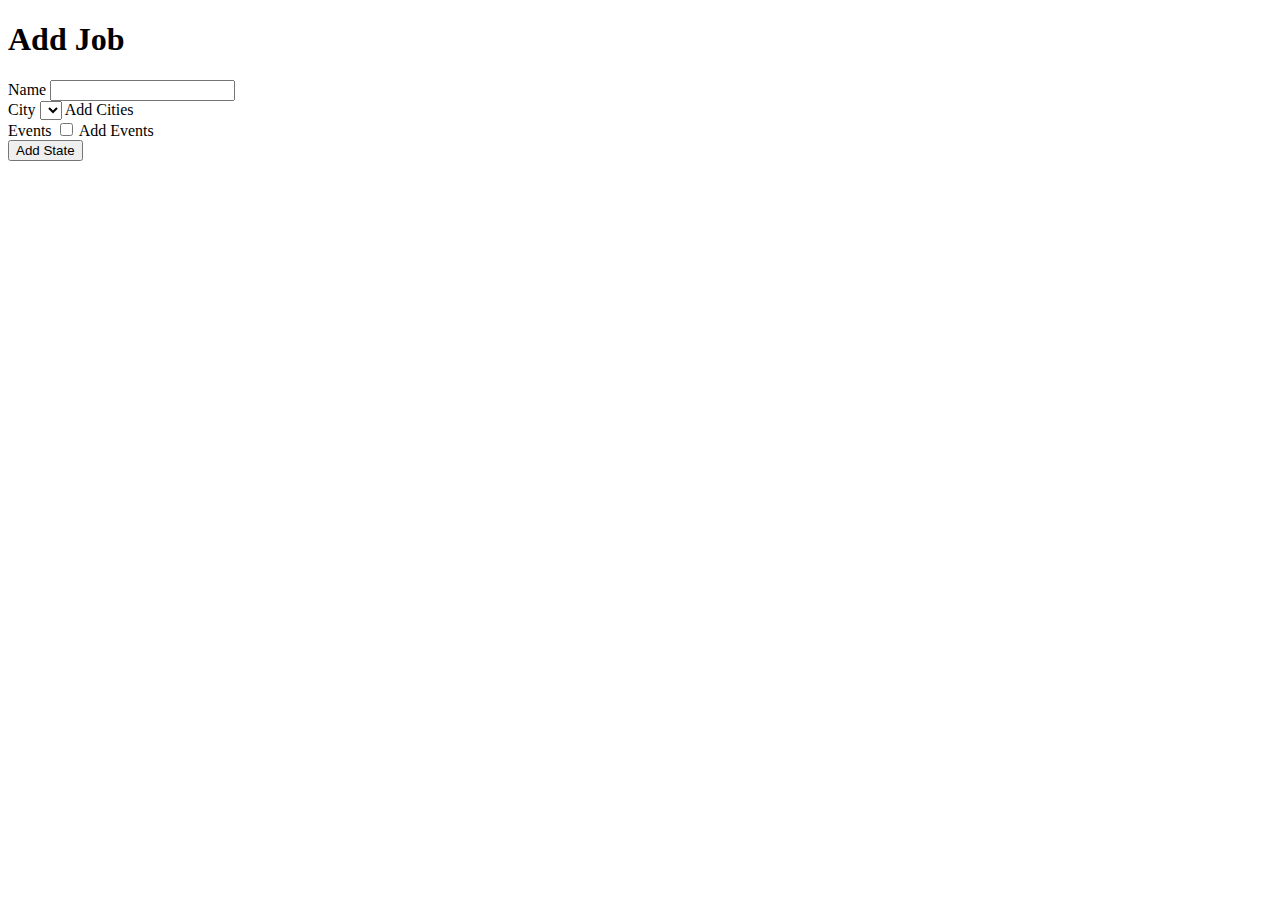
==== src/main/resources/templates/add.html @ f62e7acb "HTML" ====
<!DOCTYPE html>
<html lang="en" xmlns:th="http://www.thymeleaf.org/">
<head th:replace="fragments :: head"></head>
<body class="container body-content">

<nav th:replace="fragments :: page-header"></nav>

<h1>Add Job</h1>

<form method="post" style="max-width:600px;">
    <div class="form-group">
        <label th:for="name">Name</label>
        <input class="form-control" th:field="${state.name}" />
        <span th:errors="${state.name}" class="error"></span>
    </div>

    <div class="form-group">
        <label th:for="city">City</label>
        <select name="cityId">
            <option th:each="city : ${cities}"
                    th:text="${city.name}"
                    th:value="${city.id}"></option>
        </select>
        <a th:href="@{'/cities/add'}">Add Cities</a>
    </div>

    <div class="form-group">
        <label th:for="events">Events</label>
        <th:block th:each="event : ${events}">
            <input type="checkbox" name="events" th:value="${event.id}">
            <label th:text="${event.name}"></label>
        </th:block>
        <a th:href="@{'/events/add'}">Add Events</a>
    </div>

    <input type="submit" value="Add State" />
</form>

</body>
</html>
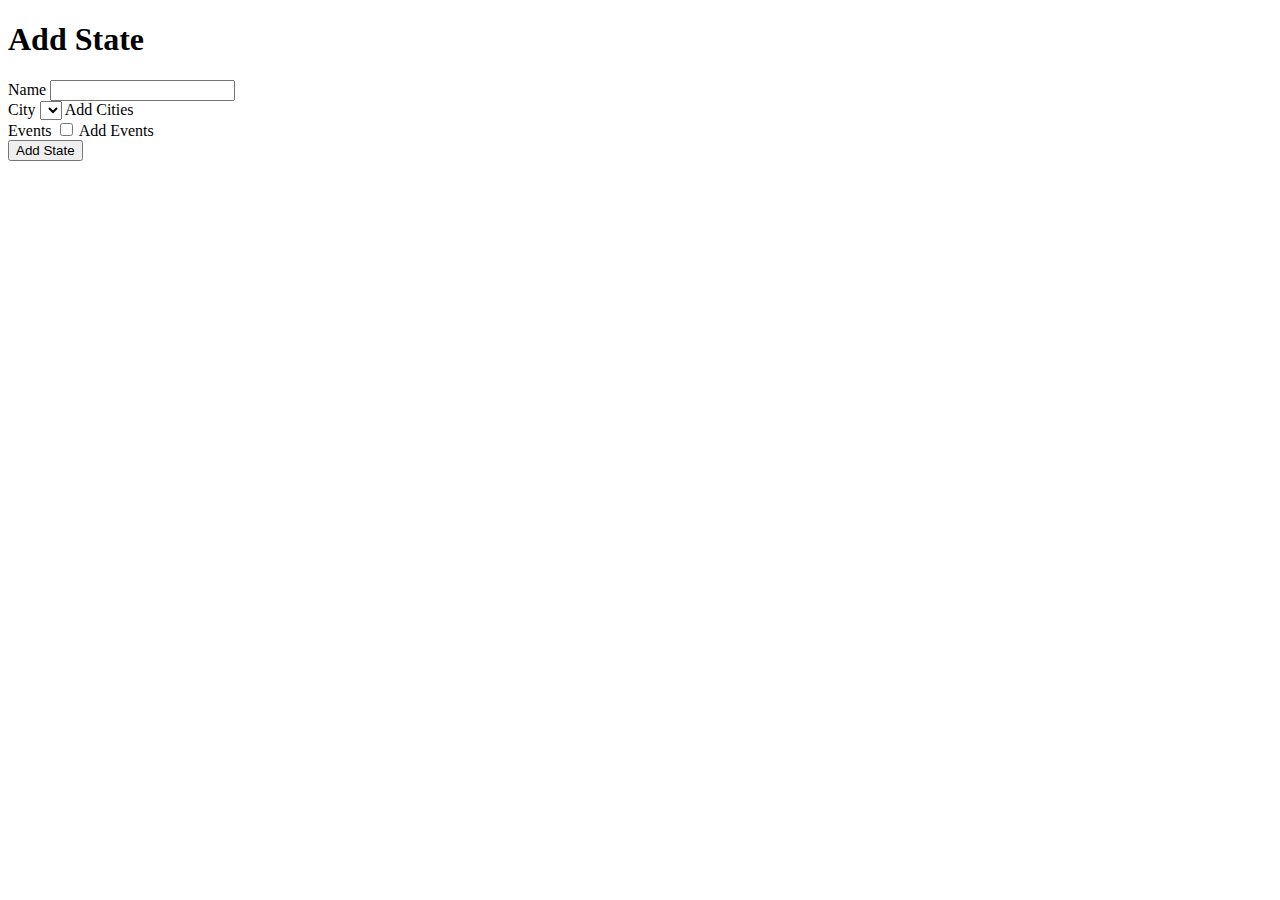
==== commit 2c046b71: "Fixed CSS" ====
--- a/src/main/resources/templates/add.html
+++ b/src/main/resources/templates/add.html
@@ -5,7 +5,7 @@
 
 <nav th:replace="fragments :: page-header"></nav>
 
-<h1>Add Job</h1>
+<h1>Add State</h1>
 
 <form method="post" style="max-width:600px;">
     <div class="form-group">
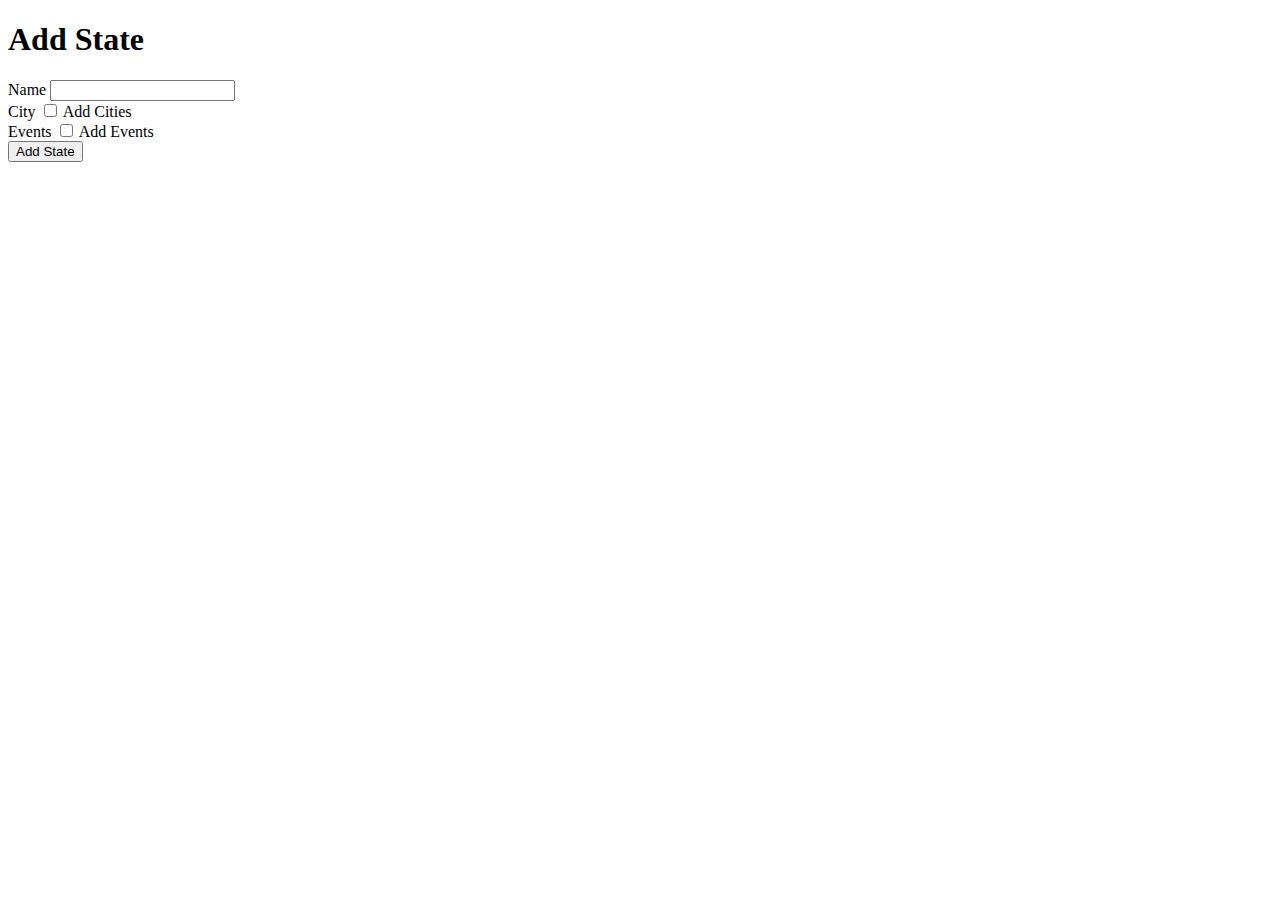
==== commit 011dae72: "Added city submissions" ====
--- a/src/main/resources/templates/add.html
+++ b/src/main/resources/templates/add.html
@@ -16,11 +16,15 @@
 
     <div class="form-group">
         <label th:for="city">City</label>
-        <select name="cityId">
-            <option th:each="city : ${cities}"
-                    th:text="${city.name}"
-                    th:value="${city.id}"></option>
-        </select>
+        <th:block th:each="city: ${cities}">
+            <input type="checkbox" name="cities" th:value="${city.id}">
+            <label th:text="${city.name}"></label>
+        </th:block>
+<!--        <select name="cityId">-->
+<!--            <option th:each="city : ${cities}"-->
+<!--                    th:text="${city.name}"-->
+<!--                    th:value="${city.id}"></option>-->
+<!--        </select>-->
         <a th:href="@{'/cities/add'}">Add Cities</a>
     </div>
 
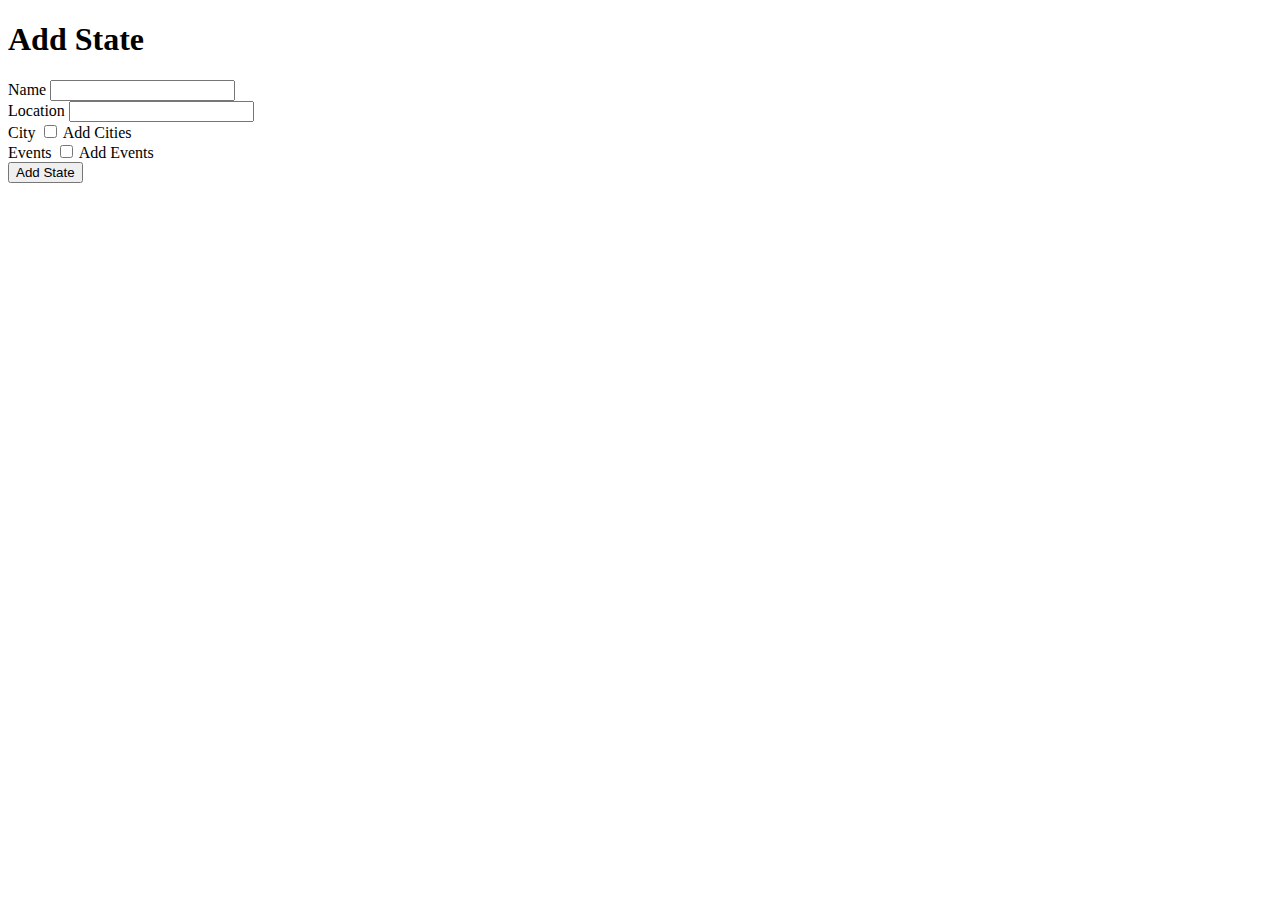
==== commit 01b94ba1: "Bug Fixes" ====
--- a/src/main/resources/templates/add.html
+++ b/src/main/resources/templates/add.html
@@ -12,6 +12,12 @@
         <label th:for="name">Name</label>
         <input class="form-control" th:field="${state.name}" />
         <span th:errors="${state.name}" class="error"></span>
+    </div>
+
+    <div class="form-group">
+        <label th:for="location">Location</label>
+        <input class="form-control" th:field="${state.location}" />
+        <span th:errors="${state.location}" class="error"></span>
     </div>
 
     <div class="form-group">
